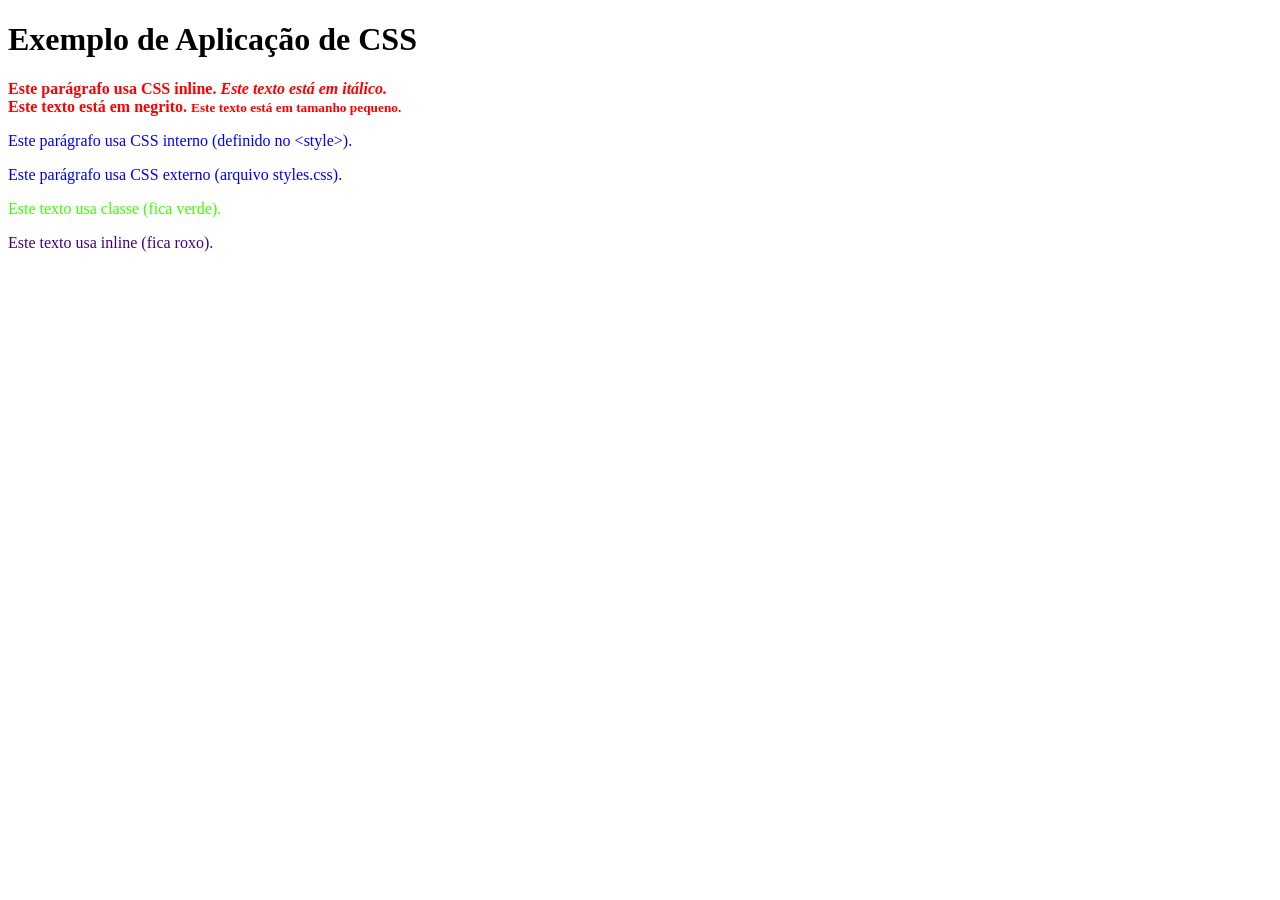
==== Prática Aula 1/Formas de aplicar o CSS/index.html @ 1de2b210 "Add files via upload" ====
<!DOCTYPE html>
<html lang="pt-BR">
<head>
    <meta charset="UTF-8">
    <title>Exemplo de CSS Inline, Interno e Externo</title>

    <!-- ================= CSS INTERNO ================= -->
    <!-- O CSS interno fica dentro da tag <style> no <head> -->
    <style>
        p {
            color: green;
            font-size: 16px;
        }
    </style>

    <!-- ================= CSS EXTERNO ================= -->
    <!-- Conexão com o arquivo CSS externo -->
    <link rel="stylesheet" href="style.css">
</head>
<body>

    <h1>Exemplo de Aplicação de CSS</h1>

    <!-- ================= CSS INLINE ================= -->
    <!-- O CSS inline é aplicado diretamente na tag HTML -->
    <p style="color: red; font-weight: bold;">
        Este parágrafo usa CSS inline.
        <em>Este texto está em itálico.</em> <br>   <!-- <br> é uma quebra de linha, que move o texto para a linha seguinte. -->
        <strong>Este texto está em negrito.</strong>
        <small>Este texto está em tamanho pequeno.</small>
    </p>

    <!-- ================= CSS INTERNO ================= -->
    <p>
        Este parágrafo usa CSS interno (definido no &lt;style&gt;).
    </p>

    <!-- ================= CSS EXTERNO ================= -->
    <p class="externo">
        Este parágrafo usa CSS externo (arquivo styles.css).
    </p>


    <!-- ================= EXEMPLO DE CASCATA ================= -->
    <p class="destaque">
    Este texto usa classe (fica verde).
    </p>

    <p class="destaque" style="color: rgb(68, 0, 128);">
    Este texto usa inline (fica roxo).
    </p>


</body>
</html>

<!--
O que foi aprendido com este código:

1. Formas de aplicação do CSS:
   O aluno compreendeu as três maneiras de aplicar estilos em uma página:
   - CSS Inline (diretamente na tag HTML, usando o atributo style);
   - CSS Interno (dentro da tag <style> no <head>);
   - CSS Externo (arquivo separado vinculado com <link>).

2. Prioridade e Cascata (Cascading):
   O aluno visualizou como funciona a hierarquia do CSS.
   - Seletor de tag (p) tem menor prioridade;
   - Seletor de classe (.classe) tem prioridade maior;
   - Estilo inline possui prioridade superior;
   - Em caso de conflito, a regra mais específica vence.

3. Estrutura e semântica do HTML:
   O aluno praticou o uso de:
   - <p> para parágrafos;
   - <em> para ênfase (itálico semântico);
   - <strong> para destaque (negrito semântico);
   - <small> para texto em tamanho reduzido;
   - <br> para quebra de linha.

4. Separação entre estrutura e apresentação:
   O código reforça que o HTML é responsável pela estrutura e significado
   do conteúdo, enquanto o CSS controla a aparência visual.

5. Boas práticas iniciais:
   O aluno percebeu que o CSS externo é o mais indicado para projetos reais,
   pois organiza melhor o código e facilita a manutenção.

6. Compreensão prática da teoria:
   O exemplo permitiu visualizar na prática o conceito de "Cascading Style Sheets",
   entendendo que os estilos são aplicados em ordem de prioridade.
-->
---- Prática Aula 1/Formas de aplicar o CSS/style.css ----
/* Regra 1 – seletor por tag */
p {
    color: blue;
}

/* Regra 2 – seletor por classe */
.destaque {
    color: rgb(60, 255, 0);
}
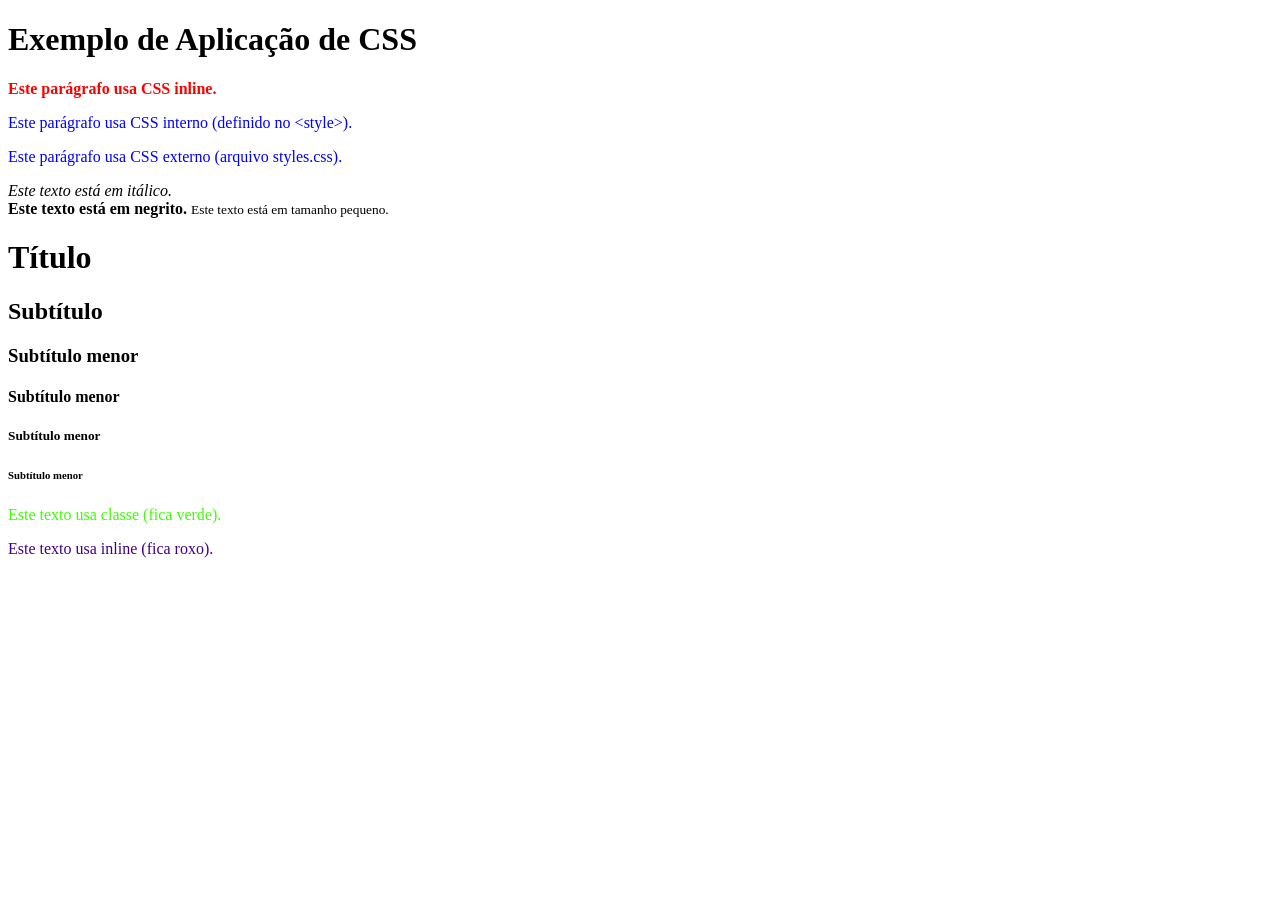
==== commit 51f388ca: "Update index.html" ====
--- a/Prática Aula 1/Formas de aplicar o CSS/index.html
+++ b/Prática Aula 1/Formas de aplicar o CSS/index.html
@@ -25,9 +25,6 @@
     <!-- O CSS inline é aplicado diretamente na tag HTML -->
     <p style="color: red; font-weight: bold;">
         Este parágrafo usa CSS inline.
-        <em>Este texto está em itálico.</em> <br>   <!-- <br> é uma quebra de linha, que move o texto para a linha seguinte. -->
-        <strong>Este texto está em negrito.</strong>
-        <small>Este texto está em tamanho pequeno.</small>
     </p>
 
     <!-- ================= CSS INTERNO ================= -->
@@ -39,6 +36,17 @@
     <p class="externo">
         Este parágrafo usa CSS externo (arquivo styles.css).
     </p>
+
+    <!-- ================= ALTERAÇÃO DE DETALHES DA FONTA ================= -->
+    <em>Este texto está em itálico.</em> <br>   <!-- <br> é uma quebra de linha, que move o texto para a linha seguinte. -->
+    <strong>Este texto está em negrito.</strong>
+    <small>Este texto está em tamanho pequeno.</small>
+    <h1>Título</h1>
+    <h2>Subtítulo</h2>
+    <h3>Subtítulo menor</h3>    
+    <h4>Subtítulo menor</h4>
+    <h5>Subtítulo menor</h5>
+    <h6>Subtítulo menor</h6>
 
 
     <!-- ================= EXEMPLO DE CASCATA ================= -->
@@ -89,4 +97,5 @@
 6. Compreensão prática da teoria:
    O exemplo permitiu visualizar na prática o conceito de "Cascading Style Sheets",
    entendendo que os estilos são aplicados em ordem de prioridade.
--->+
+-->
